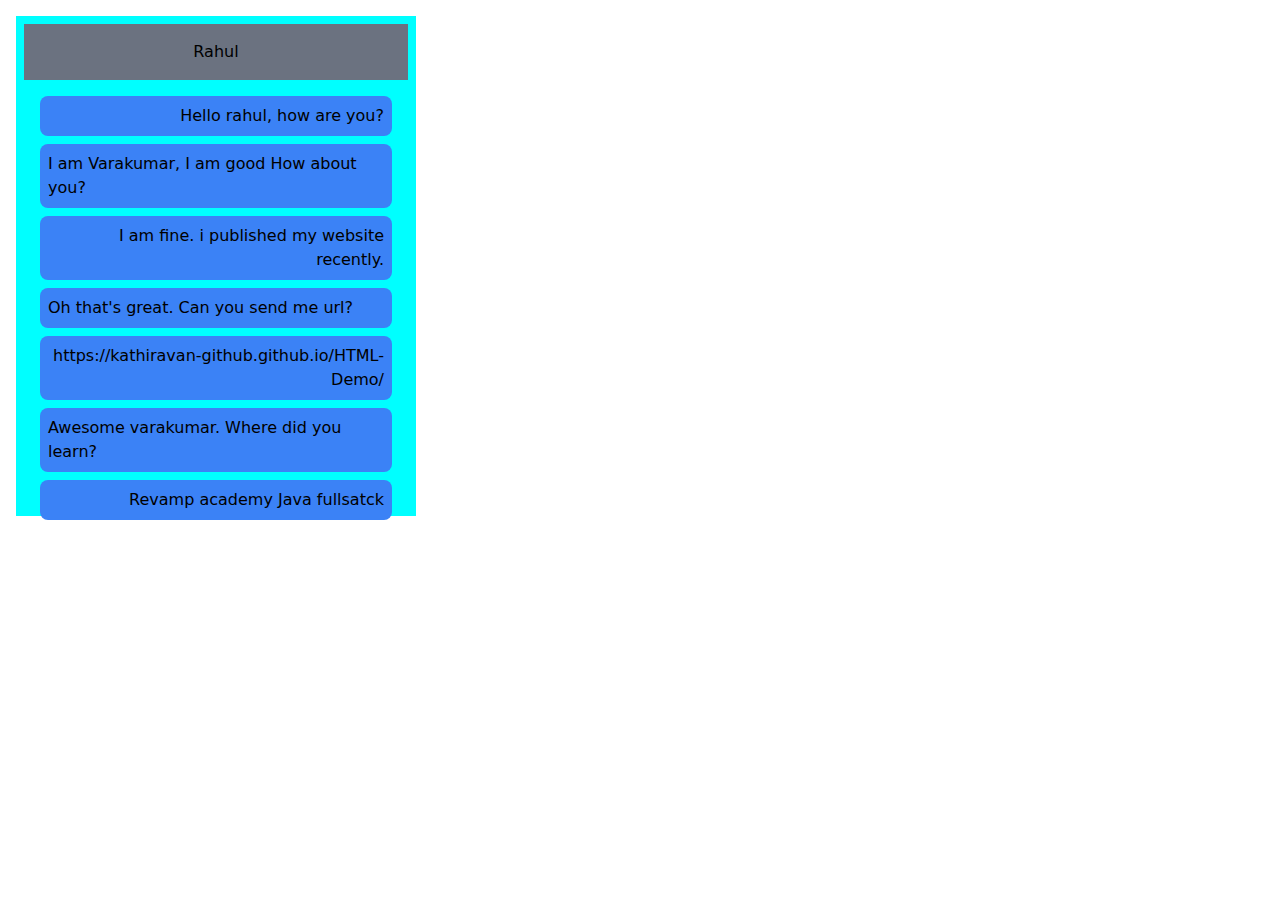
==== page-4.html @ 397ab13a "first commit" ====
<!DOCTYPE html>
<html lang="en">
<head>
    <meta charset="UTF-8">
    <meta name="viewport" content="width=device-width, initial-scale=1.0">
    <script src="3.4.16.js"></script>
    <link rel="stylesheet" href="style.css">
    <title>Chat page</title>
</head>
<body>
    <div class="chat-bg p-2 m-4 grid grid-cols-1 justify-center items-center">
        <div class="bg-gray-500 p-4">
            <p class="flex flex-row justify-center items-center">Rahul</p>
        </div>
        <div class="space-y-2 p-4">
            <p class="p-2 text-end rounded-lg bg-blue-500">Hello rahul, how are you?</p>
            <p class="p-2 text-start rounded-lg bg-blue-500">I am Varakumar, I am good How about you?</p>
            <p class="p-2 text-end rounded-lg bg-blue-500">I am fine. i published my website recently.</p>
            <p class="p-2 text-start rounded-lg bg-blue-500">Oh that's great. Can you send me url?</p>
            <p class="p-2 text-end rounded-lg bg-blue-500">https://kathiravan-github.github.io/HTML-Demo/</p>
            <p class="p-2 text-start rounded-lg bg-blue-500">Awesome varakumar. Where did you learn?</p>
            <p class="p-2 text-end rounded-lg bg-blue-500">Revamp academy Java fullsatck</p>
        </div>
    </div>
</body>
</html>
---- style.css ----
.box-1{
    width: 300px;
    height: 500px;
    background-color: aqua;
    background-image: url(https://ik.imagekit.io/kathiravan/HTML%20DEMO/todolistbg.webp);
    background-repeat: no-repeat;
    font-family: "Roboto", serif;
    color: white;
    .fond-1{
        text-align: center;
    }
    .fond-2{
        text-align: center;
    }
    .button-1{
        background-color: orange;
        border: 2px solid;
        border-right-color: black;
        border-bottom-color: black;
        color: white;
        font-size: 20px;
        margin-left: 120px;
    }
    .fond-3{
        text-decoration: underline;
        text-align: center;
    }

}

.chat-bg{
    width: 400px;
    height: 500px;
    background-color: aqua;
    background-image: url(https://ik.imagekit.io/kathiravan/HTML%20DEMO/chatbg.png);
    background-repeat: no-repeat;
    background-size: cover;
}
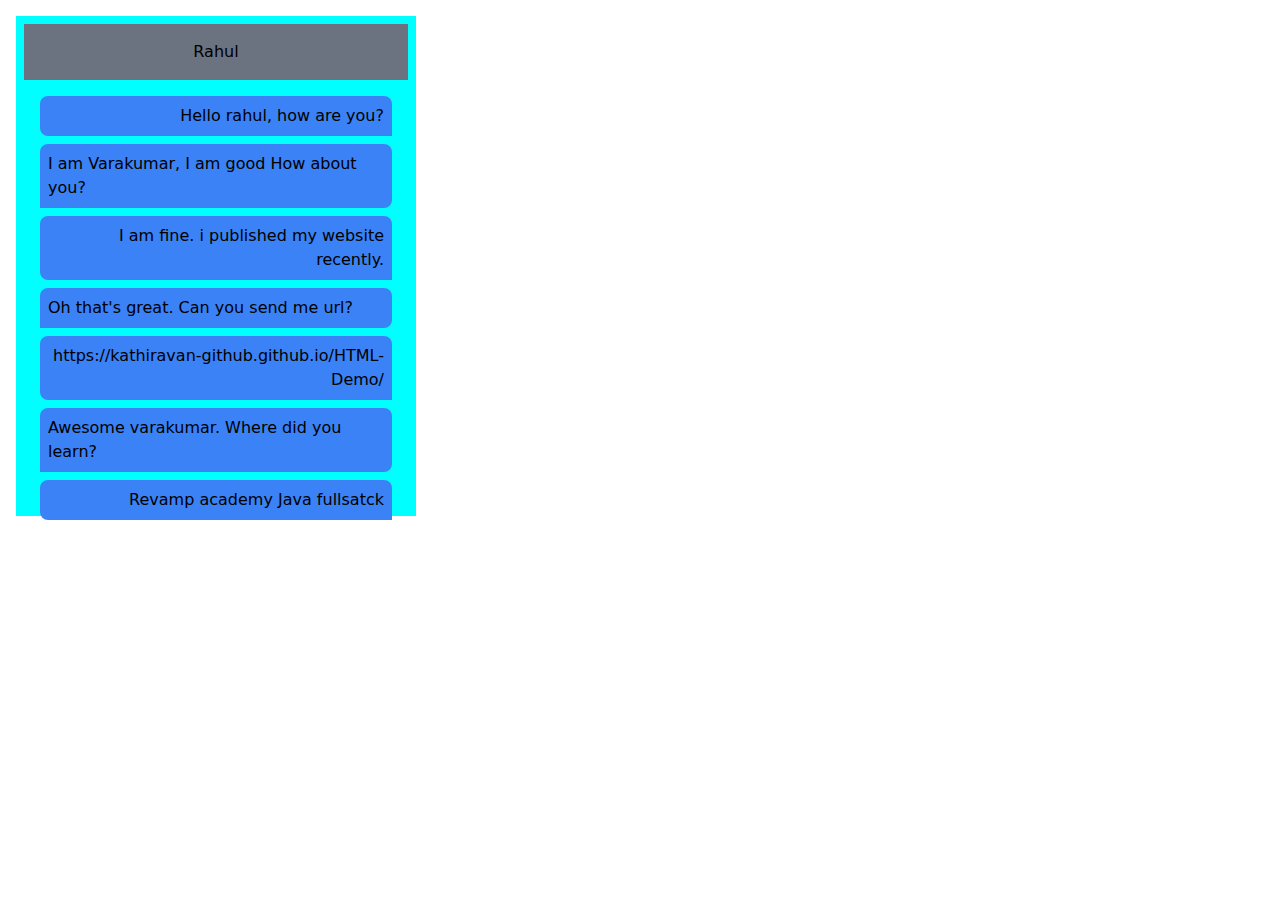
==== commit 347e8996: "deployment" ====
--- a/page-4.html
+++ b/page-4.html
@@ -13,13 +13,13 @@
             <p class="flex flex-row justify-center items-center">Rahul</p>
         </div>
         <div class="space-y-2 p-4">
-            <p class="p-2 text-end rounded-lg bg-blue-500">Hello rahul, how are you?</p>
-            <p class="p-2 text-start rounded-lg bg-blue-500">I am Varakumar, I am good How about you?</p>
-            <p class="p-2 text-end rounded-lg bg-blue-500">I am fine. i published my website recently.</p>
-            <p class="p-2 text-start rounded-lg bg-blue-500">Oh that's great. Can you send me url?</p>
-            <p class="p-2 text-end rounded-lg bg-blue-500">https://kathiravan-github.github.io/HTML-Demo/</p>
-            <p class="p-2 text-start rounded-lg bg-blue-500">Awesome varakumar. Where did you learn?</p>
-            <p class="p-2 text-end rounded-lg bg-blue-500">Revamp academy Java fullsatck</p>
+            <p class="p-2 text-end rounded-tl-lg rounded-tr-lg rounded-bl-lg bg-blue-500">Hello rahul, how are you?</p>
+            <p class="p-2 text-start rounded-tl-lg rounded-tr-lg rounded-br-lg bg-blue-500">I am Varakumar, I am good How about you?</p>
+            <p class="p-2 text-end rounded-tl-lg rounded-tr-lg rounded-bl-lg bg-blue-500">I am fine. i published my website recently.</p>
+            <p class="p-2 text-start rounded-tl-lg rounded-tr-lg rounded-br-lg bg-blue-500">Oh that's great. Can you send me url?</p>
+            <p class="p-2 text-end rounded-tl-lg rounded-tr-lg rounded-bl-lg bg-blue-500">https://kathiravan-github.github.io/HTML-Demo/</p>
+            <p class="p-2 text-start rounded-tl-lg rounded-tr-lg rounded-br-lg bg-blue-500">Awesome varakumar. Where did you learn?</p>
+            <p class="p-2 text-end rounded-tl-lg rounded-tr-lg rounded-bl-lg bg-blue-500">Revamp academy Java fullsatck</p>
         </div>
     </div>
 </body>
